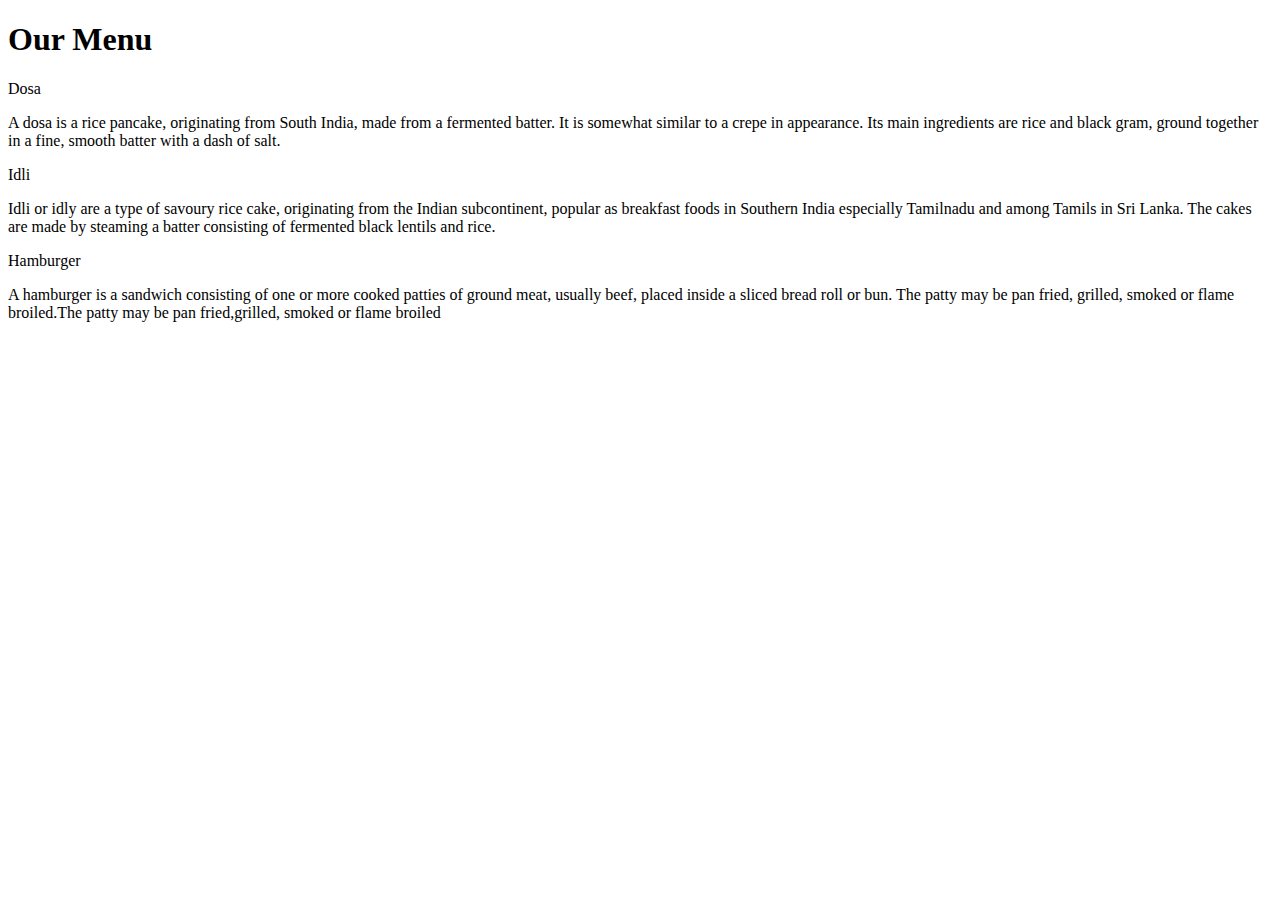
==== module2-solution/index.html @ 259b4ffb "Create index.html" ====
<!DOCTYPE html>
<html>
<head>

    <title>Assignment Solution for Module 2</title>
    <meta name="viewport" content="width=device-width, initial-scale=1">
    <link rel="stylesheet" type="text/css" href="style.css">
    <!--pooja-->
</head>
<body>
    <h1>Our Menu</h1>



    <div class="col-lg-4 col-md-6 col-sm-12">
        <div class="box">
            <p class="content-name name1">Dosa</p>
            <p class="content">A dosa is a rice pancake, originating from South India, made from a fermented batter. It is somewhat similar to a crepe in appearance. Its main ingredients are rice and black gram, ground together in a fine, smooth batter with a dash of salt.</p>
        </div>
    </div>

    <div class="col-lg-4 col-md-6 col-sm-12">
        <div class="box">
            <p class="content-name name2">Idli</p>
            <p class="content">Idli or idly are a type of savoury rice cake, originating from the Indian subcontinent, popular as breakfast foods in Southern India especially Tamilnadu and among Tamils in Sri Lanka. The cakes are made by steaming a batter consisting of fermented black lentils and rice.</p>
        </div>
    </div>

    <div class="col-lg-4 col-md-12 col-sm-12">
        <div class="box">
            <p class="content-name name3">Hamburger</p>
            <p class="content">A hamburger is a sandwich consisting of one or more cooked patties of ground meat, usually beef, placed inside a sliced bread roll or bun. The patty may be pan fried, grilled, smoked or flame broiled.The patty may be pan fried,grilled, smoked or flame broiled</p>
        </div>
    </div>

</body>
</html>
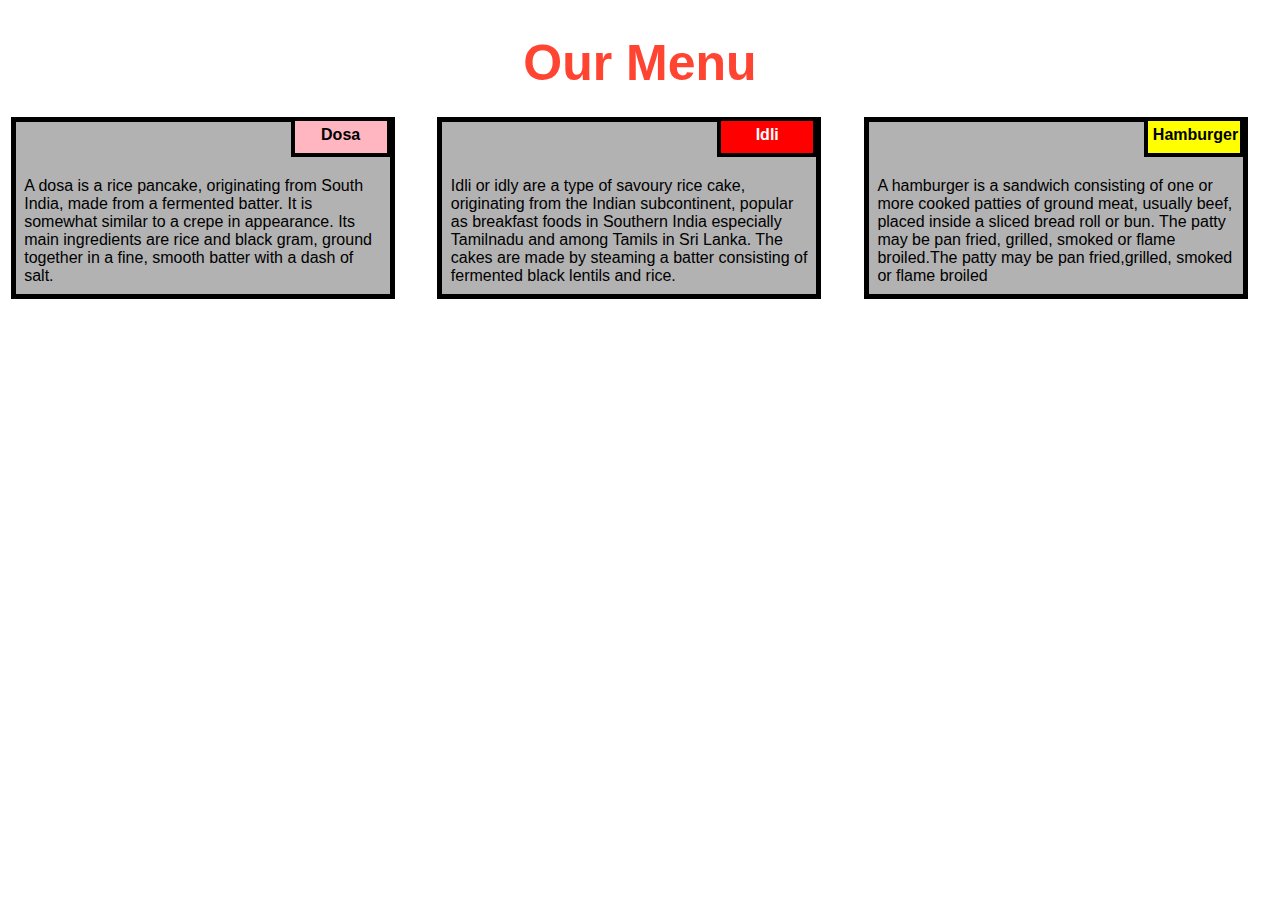
==== commit d87c5443: "Update index.html" ====
--- a/module2-solution/index.html
+++ b/module2-solution/index.html
@@ -4,7 +4,7 @@
 
     <title>Assignment Solution for Module 2</title>
     <meta name="viewport" content="width=device-width, initial-scale=1">
-    <link rel="stylesheet" type="text/css" href="style.css">
+    <link rel="stylesheet" type="text/css" href="css/style.css">
     <!--pooja-->
 </head>
 <body>
--- a/module2-solution/css/style.css
+++ b/module2-solution/css/style.css
@@ -0,0 +1,104 @@
+/*pooja*/
+
+* {
+  box-sizing: border-box;
+}
+
+body{
+	margin: 0;
+	padding: 0;
+  font-family: "Comic Sans MS", cursive, sans-serif;
+}
+
+.row{
+  margin-top: 5%;
+  margin-bottom: 5%;
+}
+
+h1 {
+  margin-bottom: 15px;
+  text-align: center;
+  color: #ff4532;
+  font-size: 50px;
+}
+
+
+.box{
+  width: 100%;
+  overflow: none;
+}
+
+
+.content-name{
+  overflow: none;
+  text-align: center;
+  border: 4px solid black;
+  width: 100px;
+  height: 40px;
+  padding: 5px;
+  float: right;
+  margin-right: 36px;
+  margin-top: 0px;
+  font-weight: bold;
+  position: relative;
+}
+
+.content{
+  border: 5px solid black;
+  width: 90%;
+  height: auto;
+  margin: 2.5%;
+  color: black
+  font-size: 25px;
+  padding: 2%;
+  padding-top: 55px;
+  background-color: rgba(0,0,0,0.3);
+}
+
+.name1{
+  background-color: #FFB6C1;
+}
+
+.name2{
+  color: white;
+  background-color: #FF0000;
+}
+.name3{
+  background-color: #FFFF00;
+}
+
+
+/********** Large devices only **********/
+@media (min-width: 992px) {
+  .col-lg-4 {
+  	float: left;
+    width: 33.33%;
+  }
+}
+/********** Medium devices only **********/
+@media (min-width: 768px) and (max-width: 991px) {
+  .col-md-6,.col-md-12 {
+    float: left;
+  }
+  .col-md-6 {
+    width: 50%;
+  }
+  .col-md-12 {
+    margin-left: -10px;
+    width: 100%;
+  }
+  .name3{
+    margin-right: 65px;
+    width: 100px;
+  }
+}
+
+@media (min-width: 0px) and (max-width: 767px) {
+  .col-sm-12 {
+  	float: left;
+    width: 100%;
+  }
+  .content-name{
+    margin-right: 30px;
+  }
+}
